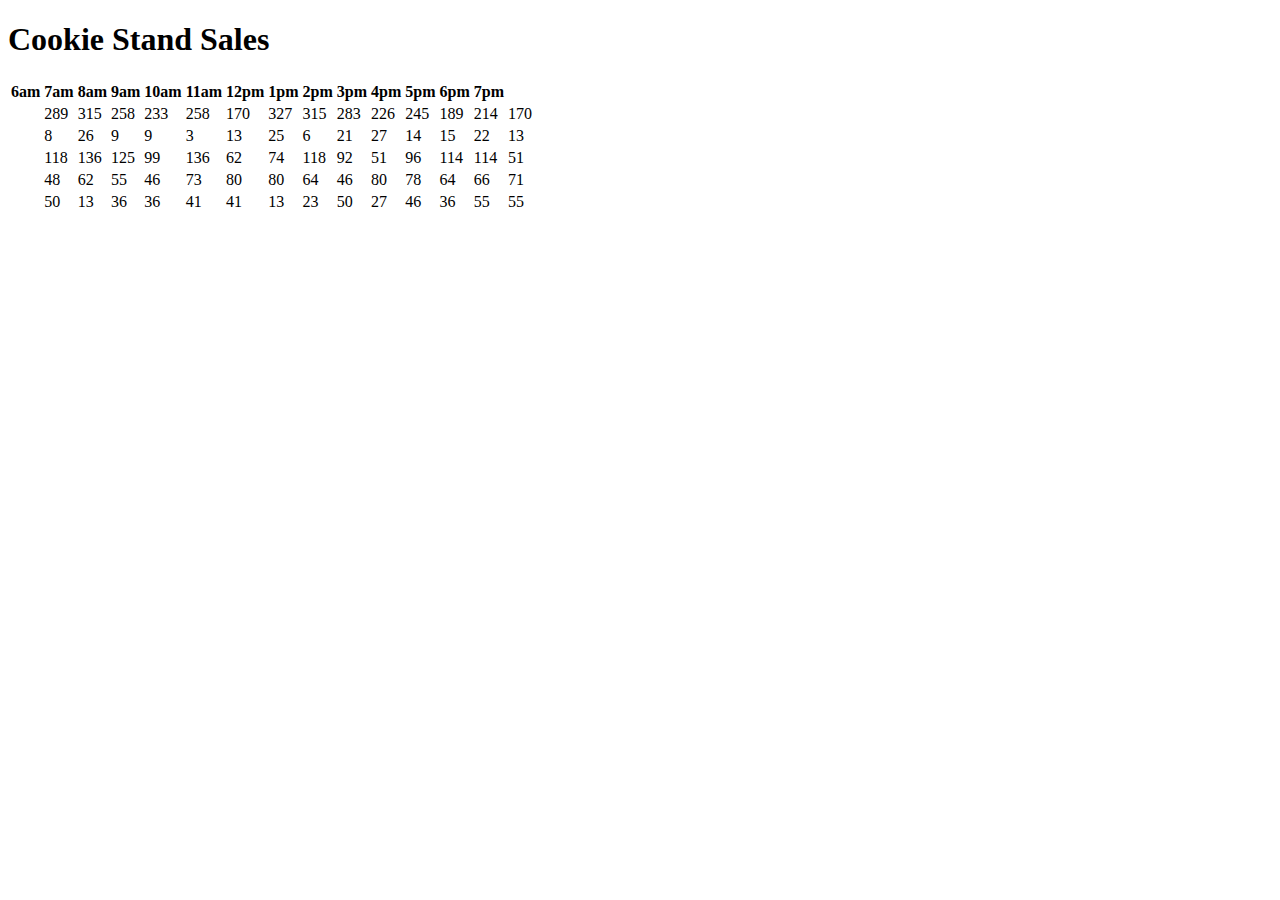
==== sales-data/sales.html @ 89202f75 "constructor and prototype methods and sales html" ====
<!DOCTYPE html>
<html>
  <head>
    <title>Sales Info</title>
    <link rel="stylesheet" href="/css/style2.css">
  </head>
  <body>
    <header>
      <h1>Cookie Stand Sales</h1>
    </header>
    <main>
      <div id="daily sales">

      </div>
    </main>
    <footer>
    </footer>
    <script src="/app.js"></script>
  </body>
</html>
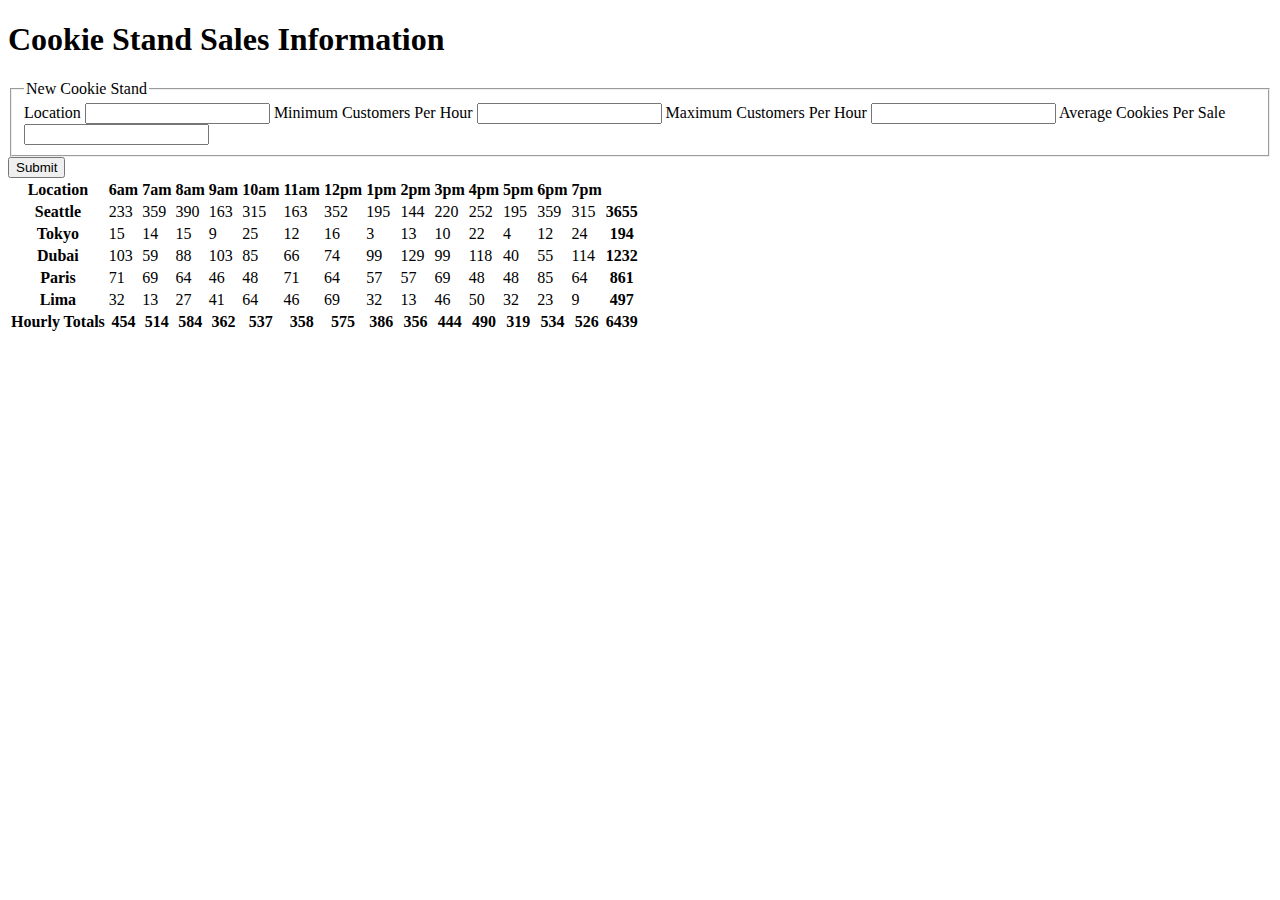
==== commit d679273b: "added table to html, fixed errors with renderdata function and completed footer and form js" ====
--- a/sales-data/sales.html
+++ b/sales-data/sales.html
@@ -6,11 +6,32 @@
   </head>
   <body>
     <header>
-      <h1>Cookie Stand Sales</h1>
+      <h1>Cookie Stand Sales Information</h1>
     </header>
     <main>
+        <form id="addLocationForm">
+          <fieldset>
+            <legend>New Cookie Stand</legend>
+            <label>Location
+              <input type="text" name="locationName">
+            </label>
+            <label>Minimum Customers Per Hour
+              <input type="number" name="minCust">
+            </label>
+            <label>Maximum Customers Per Hour
+              <input type="number" name="maxCust">
+            </label>
+            <label>Average Cookies Per Sale
+              <input type="number" step=".01" name="avgCookiePerSale">
+            </label>
+          </fieldset>
+          <button type="submit">Submit</button>
+        </form>
+        <table id="table">
+          <tfoot id="tFoot">
+          </tfoot>
+        </table>
       <div id="daily sales">
-
       </div>
     </main>
     <footer>
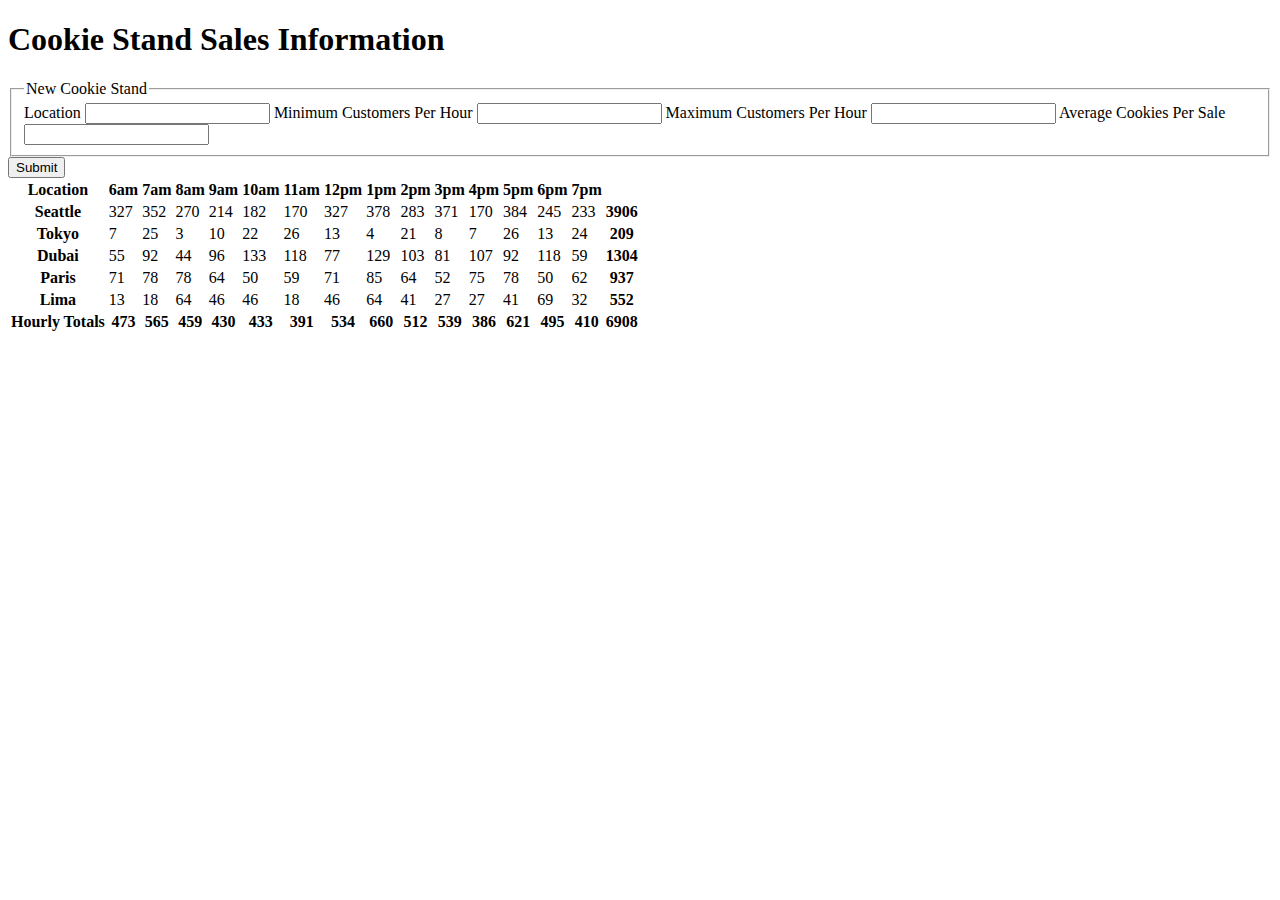
==== commit b138107d: "form validation" ====
--- a/sales-data/sales.html
+++ b/sales-data/sales.html
@@ -13,16 +13,16 @@
           <fieldset>
             <legend>New Cookie Stand</legend>
             <label>Location
-              <input type="text" name="locationName">
+              <input type="text" required="missing data" name="locationName">
             </label>
             <label>Minimum Customers Per Hour
-              <input type="number" name="minCust">
+              <input type="number" required="missing data" name="minCust">
             </label>
             <label>Maximum Customers Per Hour
-              <input type="number" name="maxCust">
+              <input type="number" require="missing data" name="maxCust">
             </label>
             <label>Average Cookies Per Sale
-              <input type="number" step=".01" name="avgCookiePerSale">
+              <input type="number" require="missing data" step=".01" name="avgCookiePerSale">
             </label>
           </fieldset>
           <button type="submit">Submit</button>
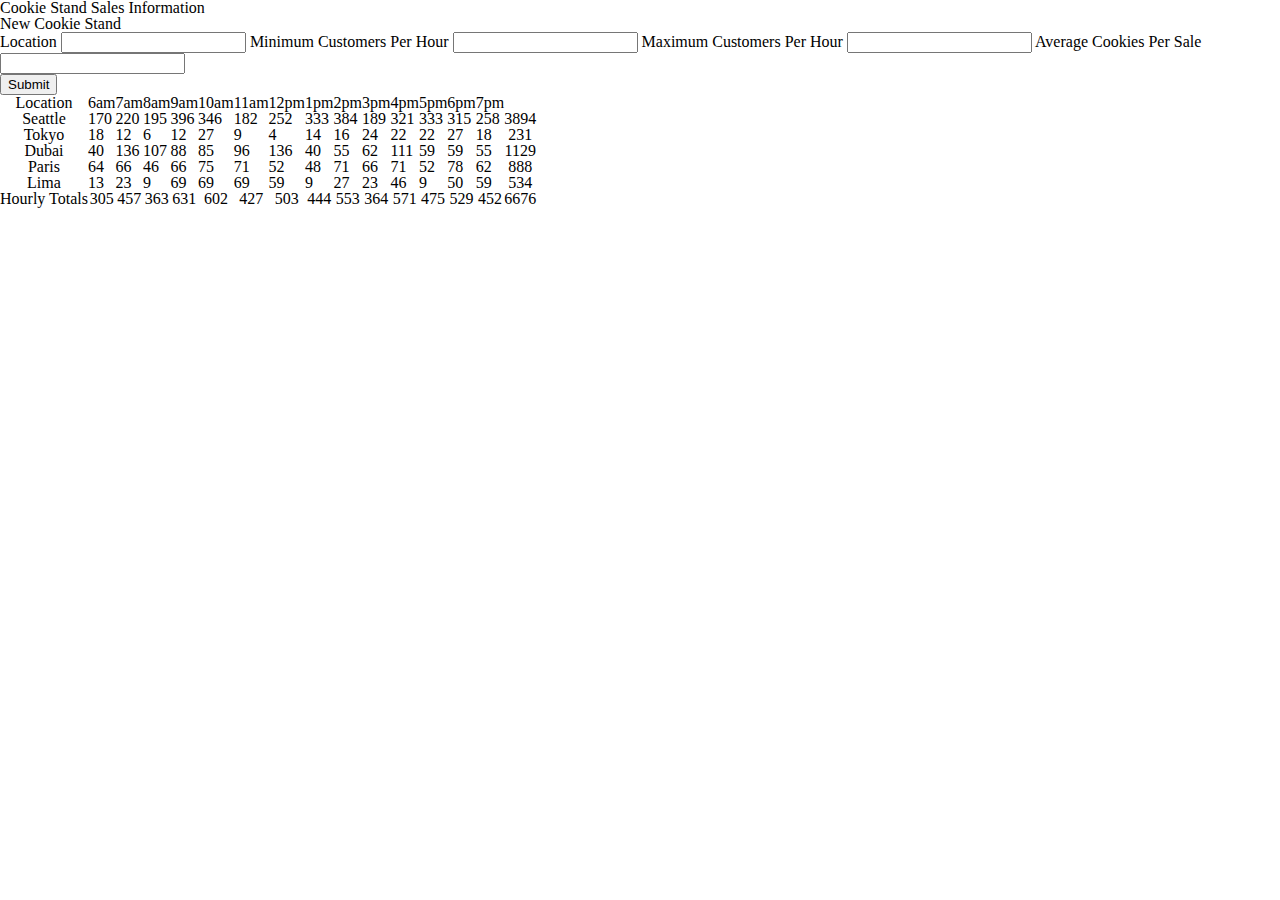
==== commit 6617fb62: "updated table and form" ====
--- a/sales-data/sales.html
+++ b/sales-data/sales.html
@@ -2,6 +2,7 @@
 <html>
   <head>
     <title>Sales Info</title>
+    <link rel="stylesheet" href="/css/reset.css">
     <link rel="stylesheet" href="/css/style2.css">
   </head>
   <body>
@@ -19,10 +20,10 @@
               <input type="number" required="missing data" name="minCust">
             </label>
             <label>Maximum Customers Per Hour
-              <input type="number" require="missing data" name="maxCust">
+              <input type="number" required="missing data" name="maxCust">
             </label>
             <label>Average Cookies Per Sale
-              <input type="number" require="missing data" step=".01" name="avgCookiePerSale">
+              <input type="number" required="missing data" step=".01" name="avgCookiePerSale">
             </label>
           </fieldset>
           <button type="submit">Submit</button>
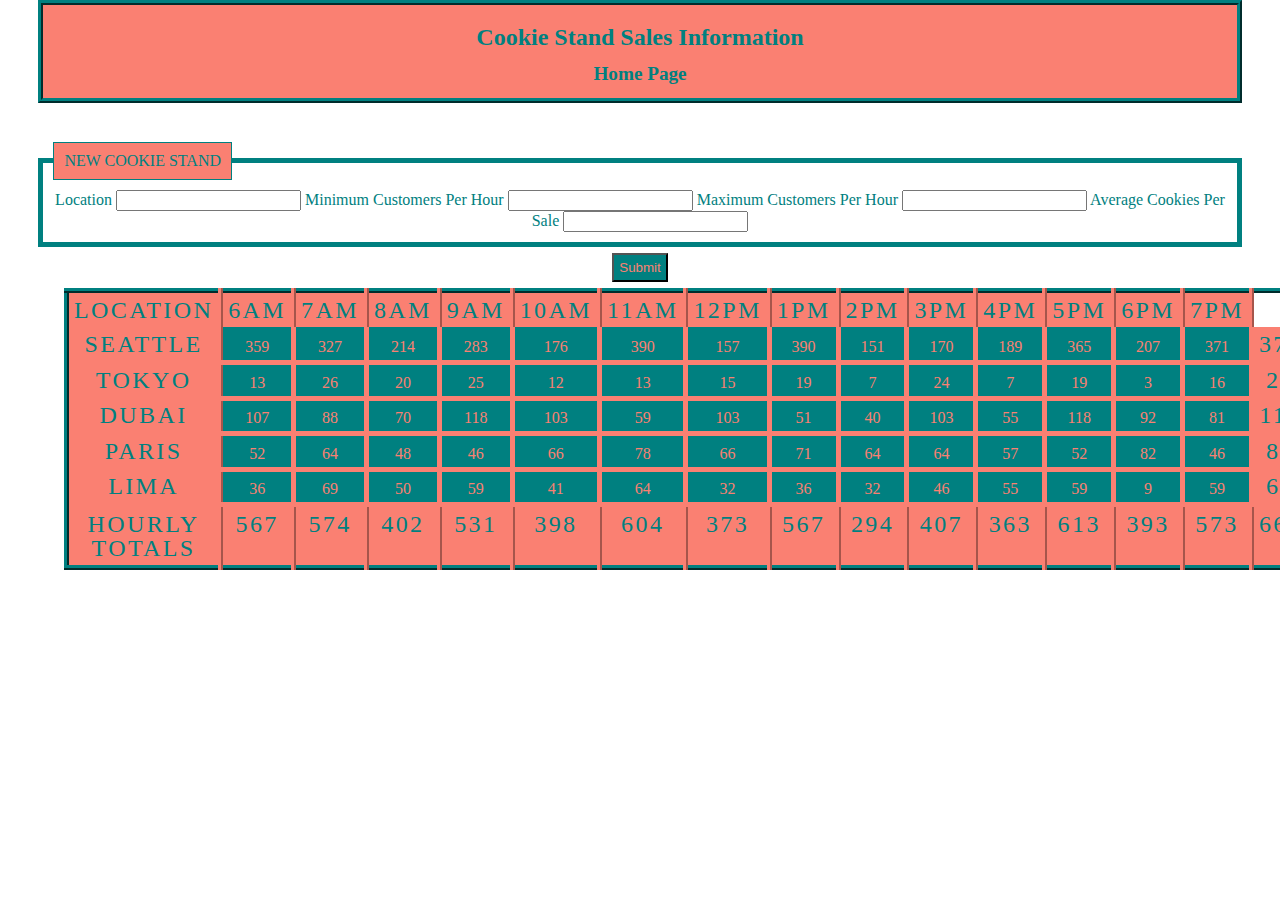
==== commit 912efde4: "added styling to both home and sales page" ====
--- a/sales-data/sales.html
+++ b/sales-data/sales.html
@@ -8,6 +8,7 @@
   <body>
     <header>
       <h1>Cookie Stand Sales Information</h1>
+      <a href="../../index.html">Home Page</a>
     </header>
     <main>
         <form id="addLocationForm">
--- a/css/style2.css
+++ b/css/style2.css
@@ -0,0 +1,126 @@
+body {
+  box-sizing: border-box;
+  width: 100%;
+  position: relative;
+}
+
+header {
+  display: block;
+  background-color: salmon;
+  color: teal;
+  font-weight: bold;
+  position: relative;
+  border-style: ridge;
+  border-color: teal;
+  border-width: 5px;
+  padding: 10px;
+  margin-left: 3%;
+  margin-right: 3%;
+}
+
+h1 {
+  margin-left: 20%;
+  margin-right: 20%;
+  padding: 10px;
+  font-size: x-large;
+  text-align: center;
+  position: relative;
+}
+
+a {
+  color: teal;
+  font-size: larger;
+  text-decoration: none;
+  text-align: center;
+  display: block;
+  padding: 5px;
+}
+
+main {
+  justify-content: center;
+  text-align: center;
+}
+/* -----------------Form Layout Starts Here------------------ */
+
+#addLocatoinForm {
+  padding: 10px;
+  margin: 3%;
+}
+
+fieldset {
+  border: 5px solid teal;
+  padding: 10px;
+  margin-left: 3%;
+  margin-right: 3%;
+  margin-top: 3%;
+  color: teal;
+}
+
+legend {
+  background-color: salmon;
+  color: teal;
+  border: 1px solid teal;
+  padding: 10px;
+  text-align: left;
+  text-transform: uppercase;
+}
+
+button {
+  background-color: teal;
+  color: salmon;
+  margin: 0.5%;
+  padding: 5px;
+}
+
+/* -------------------Form Layout Ends Here----------------------- */
+
+/* ---------------------Table Layout Starts Here--------------------- */
+
+#table {
+  width: 90%;
+  margin-left: 5%;
+  position: relative;
+  border-style: ridge;
+  border-color: teal;
+  border-width: 5px;
+  padding: 5px;
+  empty-cells: show;
+}
+
+#tFoot {
+  margin-left: 3%;
+  margin-right: 3%;
+  width: 90%;
+}
+
+th, td {
+  padding: 5px;
+  border-bottom: 5px solid salmon;
+  border-right: 5px solid salmon;
+  empty-cells: show;
+}
+
+th {
+  text-transform: uppercase;
+  letter-spacing: 0.1em;
+  font-size: 1.5em;
+  border-style: ridge;
+  border-color: 4px solid teal;
+  border-top: 2px;
+  border-bottom: 4px;
+  text-align: center;
+  background-color: salmon;
+  color: teal;
+  empty-cells: show;
+}
+
+tr {
+  background-color: teal;
+  color: salmon;
+  letter-spacing: 0.1;
+  font-size: 1.25;
+  border-style: dotted;
+  text-align: center;
+  margin: 1%;
+  empty-cells: show;
+}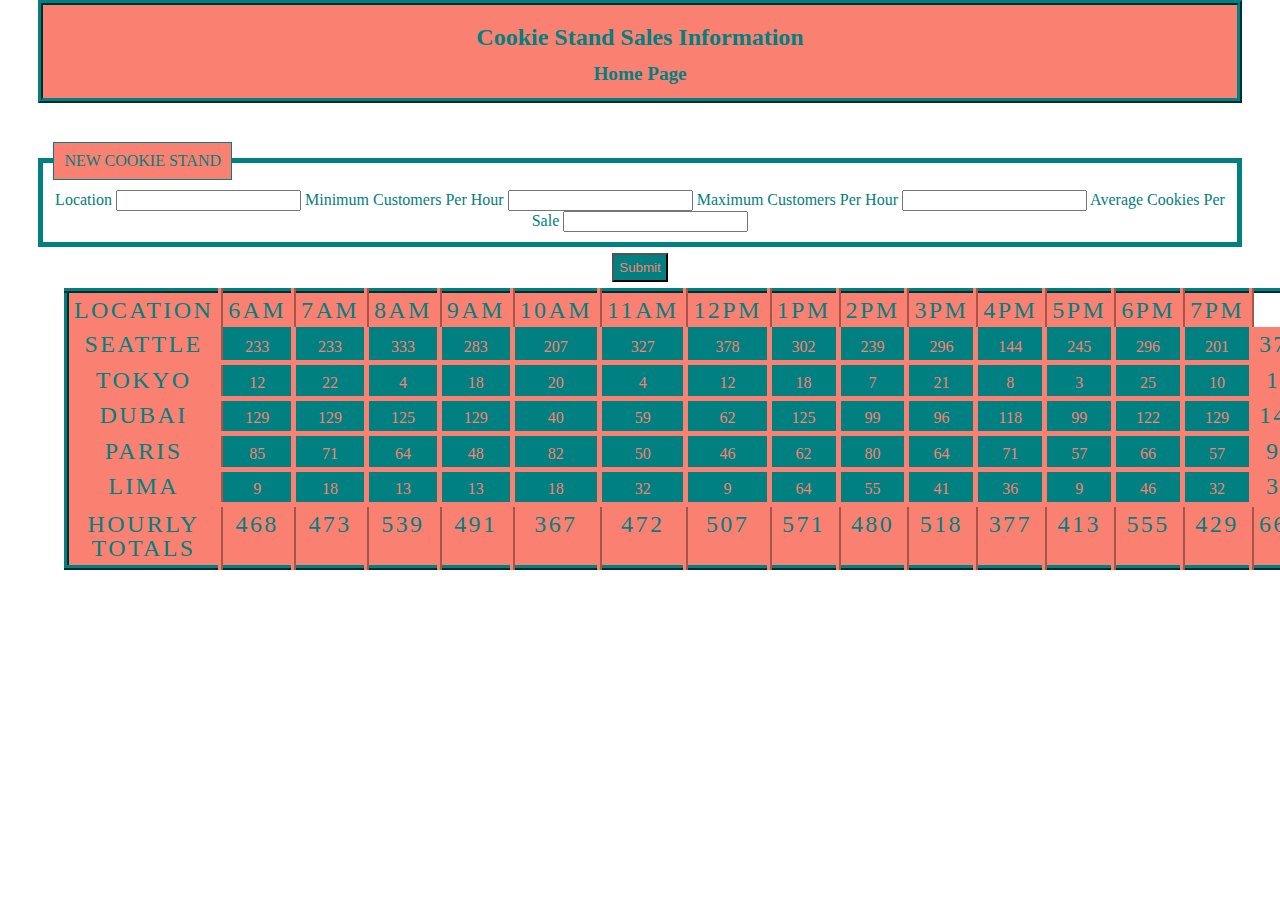
==== commit cc0c4733: "sales.html ../..app, and index.html ./app.js" ====
--- a/sales-data/sales.html
+++ b/sales-data/sales.html
@@ -38,6 +38,6 @@
     </main>
     <footer>
     </footer>
-    <script src="/app.js"></script>
+    <script src="../../app.js"></script>
   </body>
 </html>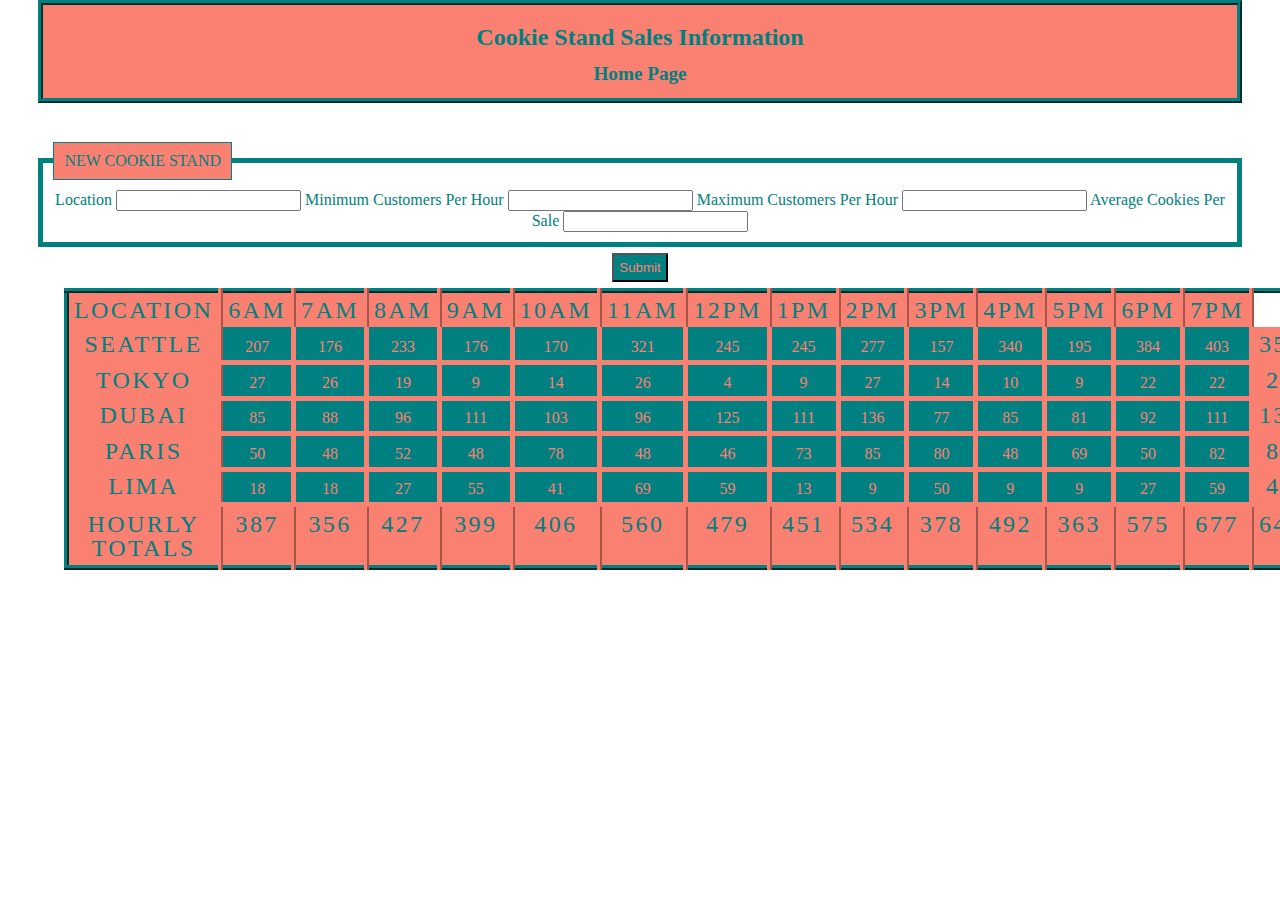
==== commit f11d3555: "trying to figure out relative URL's" ====
--- a/sales-data/sales.html
+++ b/sales-data/sales.html
@@ -2,13 +2,13 @@
 <html>
   <head>
     <title>Sales Info</title>
-    <link rel="stylesheet" href="/css/reset.css">
-    <link rel="stylesheet" href="/css/style2.css">
+    <link rel="stylesheet" href="../css/reset.css">
+    <link rel="stylesheet" href="../css/style2.css">
   </head>
   <body>
     <header>
       <h1>Cookie Stand Sales Information</h1>
-      <a href="../../index.html">Home Page</a>
+      <a href="../index.html">Home Page</a>
     </header>
     <main>
         <form id="addLocationForm">
@@ -38,6 +38,6 @@
     </main>
     <footer>
     </footer>
-    <script src="../../app.js"></script>
+    <script src="../app.js"></script>
   </body>
 </html>